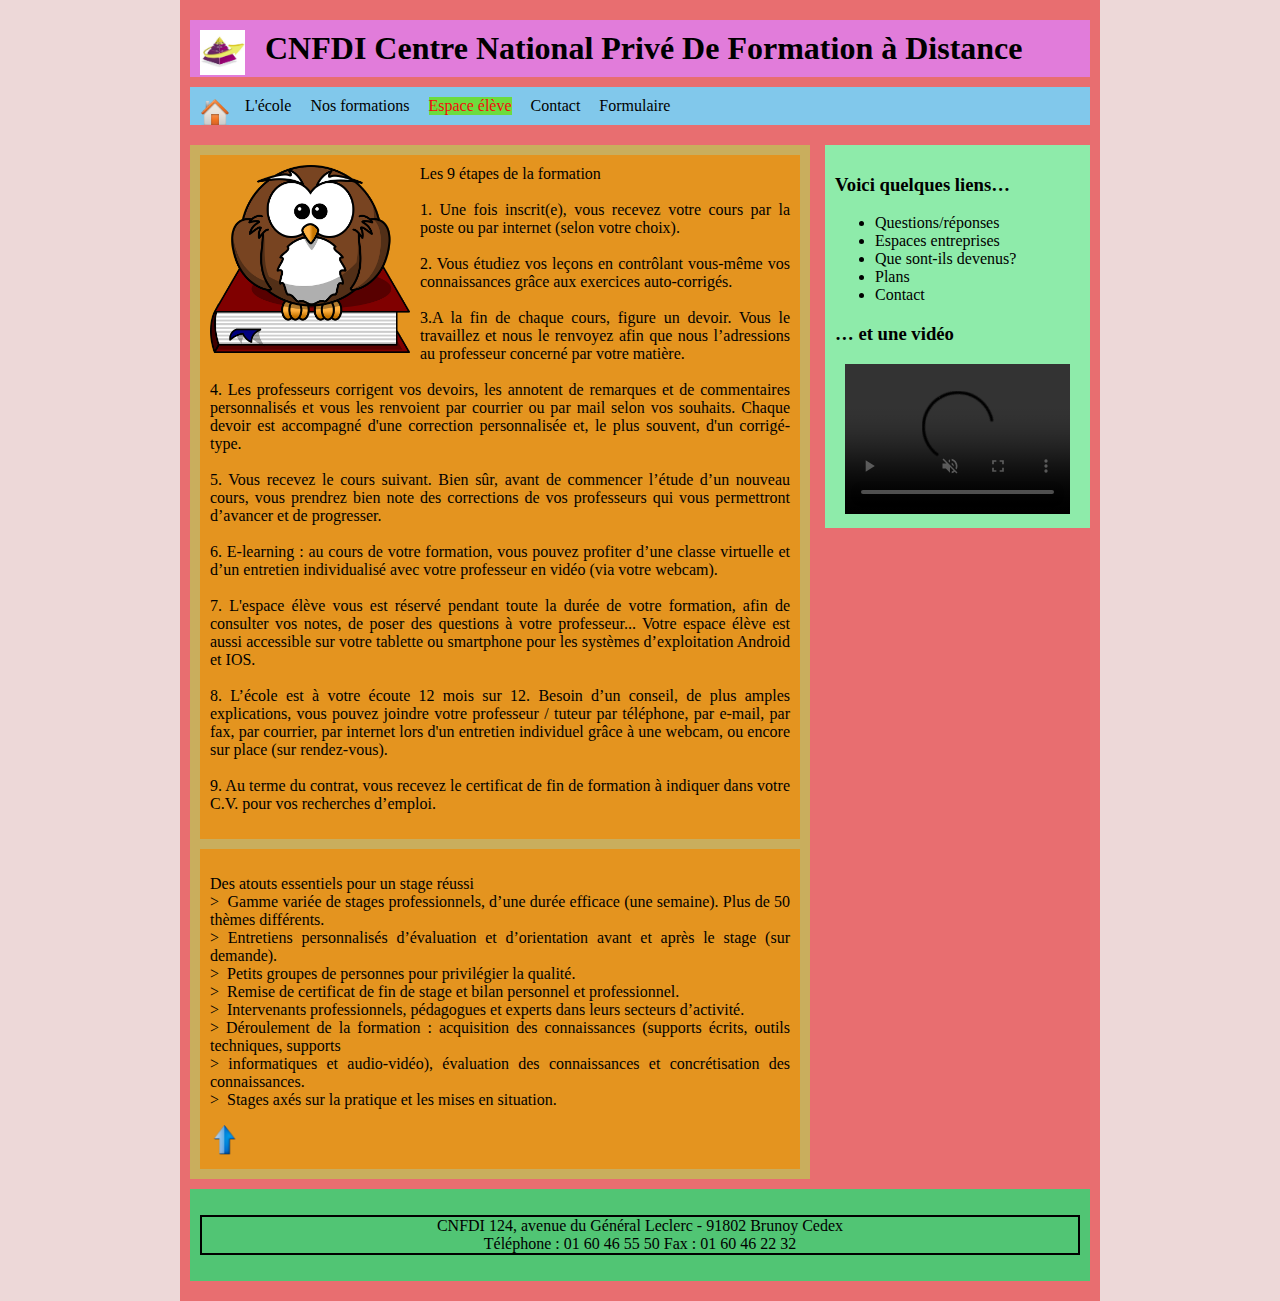
==== Espace-élèves.html @ ebb21731 "ajout du site complet" ====
<!doctype html>
<html>
<head>
<meta charset="utf-8">
<title>CNFDI ESPACE ELEVES</title>
<style type="text/css">
body {
    margin: 0px;
    background-color: rgba(237,216,216,1.00);
}
main {
    background-color: rgba(232,110,112,1.00);
    margin-right: auto;
    margin-left: auto;
    padding: 10px;
    width: 900px;
}
header {
    background-color: rgba(225,124,218,1.00);
    padding: 10px;
    margin-top: 10px;
}
nav {
    background-color: rgba(129,200,235,1.00);
    margin-top: 10px;
    margin-bottom: 10px;
    padding-top: 10px;
    padding-right: 10px;
    padding-bottom: 10px;
    padding-left: 10px;
}
section {
    background-color: rgba(201,174,93,1.00);
    margin-top: 10px;
    margin-bottom: 10px;
    width: 600px;
    padding-top: 10px;
    padding-right: 10px;
    padding-bottom: 10px;
    padding-left: 10px;
    float: left;
}
article {
    background-color: rgba(228,148,31,1.00);
    padding-top: 10px;
    padding-right: 10px;
    padding-bottom: 10px;
    padding-left: 10px;
}
aside {
    background-color: rgba(142,235,170,1.00);
    margin-top: 10px;
    margin-bottom: 10px;
    padding-top: 10px;
    padding-right: 10px;
    padding-bottom: 10px;
    padding-left: 10px;
    width: 245px;
    float: right;
}
footer {
    background-color: rgba(81,197,116,1.00);
    padding-top: 10px;
    padding-right: 10px;
    padding-bottom: 10px;
    padding-left: 10px;
    margin-top: 10px;
    margin-bottom: 10px;
    clear: left;
}
.img-logo {
    width: 45px;
    height: auto;
    float: left;
}
.h1-header {
    padding-left: 20px;
    display: table-cell;
    -webkit-transition: color 1s ease-in-out 0s, visibility 1s ease-in-out 1s;
    -o-transition: color 1s ease-in-out 0s, visibility 1s ease-in-out 1s;
    transition: color 1s ease-in-out 0s, visibility 1s ease-in-out 1s;
}
main nav ul {
    margin-top: 0px;
    margin-right: 0px;
    margin-bottom: 0px;
    margin-left: 0px;
    list-style-type: none;
}
nav ul li {
    display: inline-block;
    margin-right: 15px;
}
main nav img {
    width: 30px;
    height: auto;
    margin-right: 15px;
    float: left;
}
.article1 {
    margin-bottom: 10px;
}
.article1 img {
    width: 200px;
    height: auto;
    float: left;
    margin-right: 10px;
    -webkit-transition: width 1s ease-in 0s;
    -o-transition: width 1s ease-in 0s;
    transition: width 1s ease-in 0s;
}
.article1 p {
    margin-top: 0px;
    text-align: justify;
    -webkit-transition: font-size 1s linear 0s, color 1s ease-in 1s;
    -o-transition: font-size 1s linear 0s, color 1s ease-in 1s;
    transition: font-size 1s linear 0s, color 1s ease-in 1s;
}
.article2 p {
    text-align: justify;
}
video {
    width: 225px;
    height: auto;
    margin-left: 10px;
}
main footer p {
    text-align: center;
    border: 2px solid black;
}
.article1 p:hover {
    font-size: 20px;
    color: red;
}
.article1 img:hover {
    width: 50%;
}
.h1-header:active {
    color: rgba(255,165,0,1);
    visibility: hidden;
}
</style>
<link href="CSS/CSS-CNFDI.css" rel="stylesheet" type="text/css">
<script type="text/javascript">
function MM_popupMsg(msg) { //v1.0
  alert(msg);
}
</script>
</head>

<body>
<main>
  <header><a href="http://www.cnfdi.com" target="_blank"><img src="Images/CNFDI-logo.jpg" alt="" width="225" height="225" class="img-logo"/></a>
    <h1 class="h1-header">CNFDI Centre National Privé De Formation à Distance</h1>
  </header>
  <nav id="menu"> <a href="index.html"><img src="Images/home.png" width="48" height="48" alt=""/></a>
    <ul>
      <li><a href="index.html" target="_blank">L'école</a></li>
      <li><a href="Nos-formations.html" target="_blank">Nos formations</a></li>
      <li class="page-en-cours">Espace élève</li>
      <li><a href="mailto:cnfdi@cnfdi.com">Contact</a></li>
      <li><a href="formulaire.html" target="_blank">Formulaire</a></li>
    </ul>
  </nav>
  <section>
    <article class="article1">
      <img src="Images/eleve.png" alt="" width="764" height="720" onClick="MM_popupMsg('BIENVENUE SUR L\'ESPACE ELEVE')"/>
      <p>Les 9 étapes de la formation<br>
        <br>
        1. Une fois inscrit(e), vous recevez votre cours par la poste ou par internet (selon votre choix).<br>
        <br>
        2. Vous étudiez vos leçons en contrôlant vous-même vos connaissances grâce aux exercices auto-corrigés.<br>
        <br>
        3.A la fin de chaque cours, figure un devoir. Vous le travaillez et nous le renvoyez afin que nous l’adressions au professeur concerné par votre matière.<br>
        <br>
        4. Les professeurs corrigent vos devoirs, les annotent de remarques et de commentaires personnalisés et vous les renvoient par courrier ou par mail selon vos souhaits. Chaque devoir est accompagné d'une correction personnalisée et, le plus souvent, d'un corrigé-type.<br>
        <br>
        5. Vous recevez le cours suivant. Bien sûr, avant de commencer l’étude d’un nouveau cours, vous prendrez bien note des corrections de vos professeurs qui vous permettront d’avancer et de progresser.<br>
        <br>
        6. E-learning : au cours de votre formation, vous pouvez profiter d’une classe virtuelle et d’un entretien individualisé avec votre professeur en vidéo (via votre webcam).<br>
        <br>
        7. L'espace élève vous est réservé pendant toute la durée de votre formation, afin de consulter vos notes, de poser des questions à votre professeur... Votre espace élève est aussi accessible sur votre tablette ou smartphone pour les systèmes d’exploitation Android et IOS.<br>
        <br>
        8. L’école est à votre écoute 12 mois sur 12. Besoin d’un conseil, de plus amples explications, vous pouvez joindre votre professeur / tuteur par téléphone, par e-mail, par fax, par courrier, par internet lors d'un entretien individuel grâce à une webcam, ou encore sur place (sur rendez-vous).<br>
        <br>
        9. Au terme du contrat, vous recevez le certificat de fin de formation à indiquer dans votre C.V. pour vos recherches d’emploi.</p>
    </article>
    <article class="article2">
      <p>Des atouts essentiels pour un stage réussi <br>
        &gt;&nbsp; Gamme variée de stages professionnels, d’une durée efficace (une semaine). Plus de 50 thèmes différents.<br>
        &gt; Entretiens personnalisés d’évaluation et d’orientation avant et après le stage (sur demande).<br>
        &gt;&nbsp; Petits groupes de personnes pour privilégier la qualité.<br>
        &gt;&nbsp; Remise de certificat de fin de stage et bilan personnel et professionnel.<br>
        &gt;&nbsp; Intervenants professionnels, pédagogues et experts dans leurs secteurs d’activité.<br>
        &gt; Déroulement de la formation : acquisition des connaissances (supports écrits, outils techniques, supports <br>
        &gt; informatiques et audio-vidéo), évaluation des connaissances et concrétisation des connaissances. <br>
        &gt;&nbsp; Stages axés sur la pratique et les mises en situation.</p>
    <a href="#menu"><img src="Images/arrow_top.png" alt="" width="32" height="32" class="img-fleche"/></a>      &nbsp;</article>
</section>
  <aside>
    <h3>Voici quelques liens…</h3>
    <ul>
      <li>Questions/réponses</li>
      <li>Espaces entreprises</li>
      <li>Que sont-ils devenus?</li>
      <li>Plans</li>
      <li>Contact </li>
    </ul>
    <h3>… et une vidéo</h3>
    <video preload="auto" controls="controls" muted="muted" autoplay="autoplay" loop="loop" >
      <source src="Videos/Temoignage_dune_eleve_du_CNFDI.mp4" type="video/mp4">
    </video>
  </aside>
  <footer>
    <p>CNFDI 124, avenue du Général Leclerc - 91802 Brunoy Cedex<br>
      Téléphone : 01 60 46 55 50 Fax : 01 60 46 22 32 </p>
  </footer>
</main>
</body>
</html>
---- CSS/CSS-CNFDI.css ----
@charset "utf-8";
a:visited {
    color: rgba(0,0,0,1.00);
    text-decoration: none;
}
a:link {
    color: rgba(0,0,0,1.00);
    text-decoration: none;
}
.page-en-cours {
    color: rgba(243,10,14,1.00);
    background-color: rgba(108,220,62,1.00);
}
.img-fleche {
    width: 30px;
    height: auto;
}
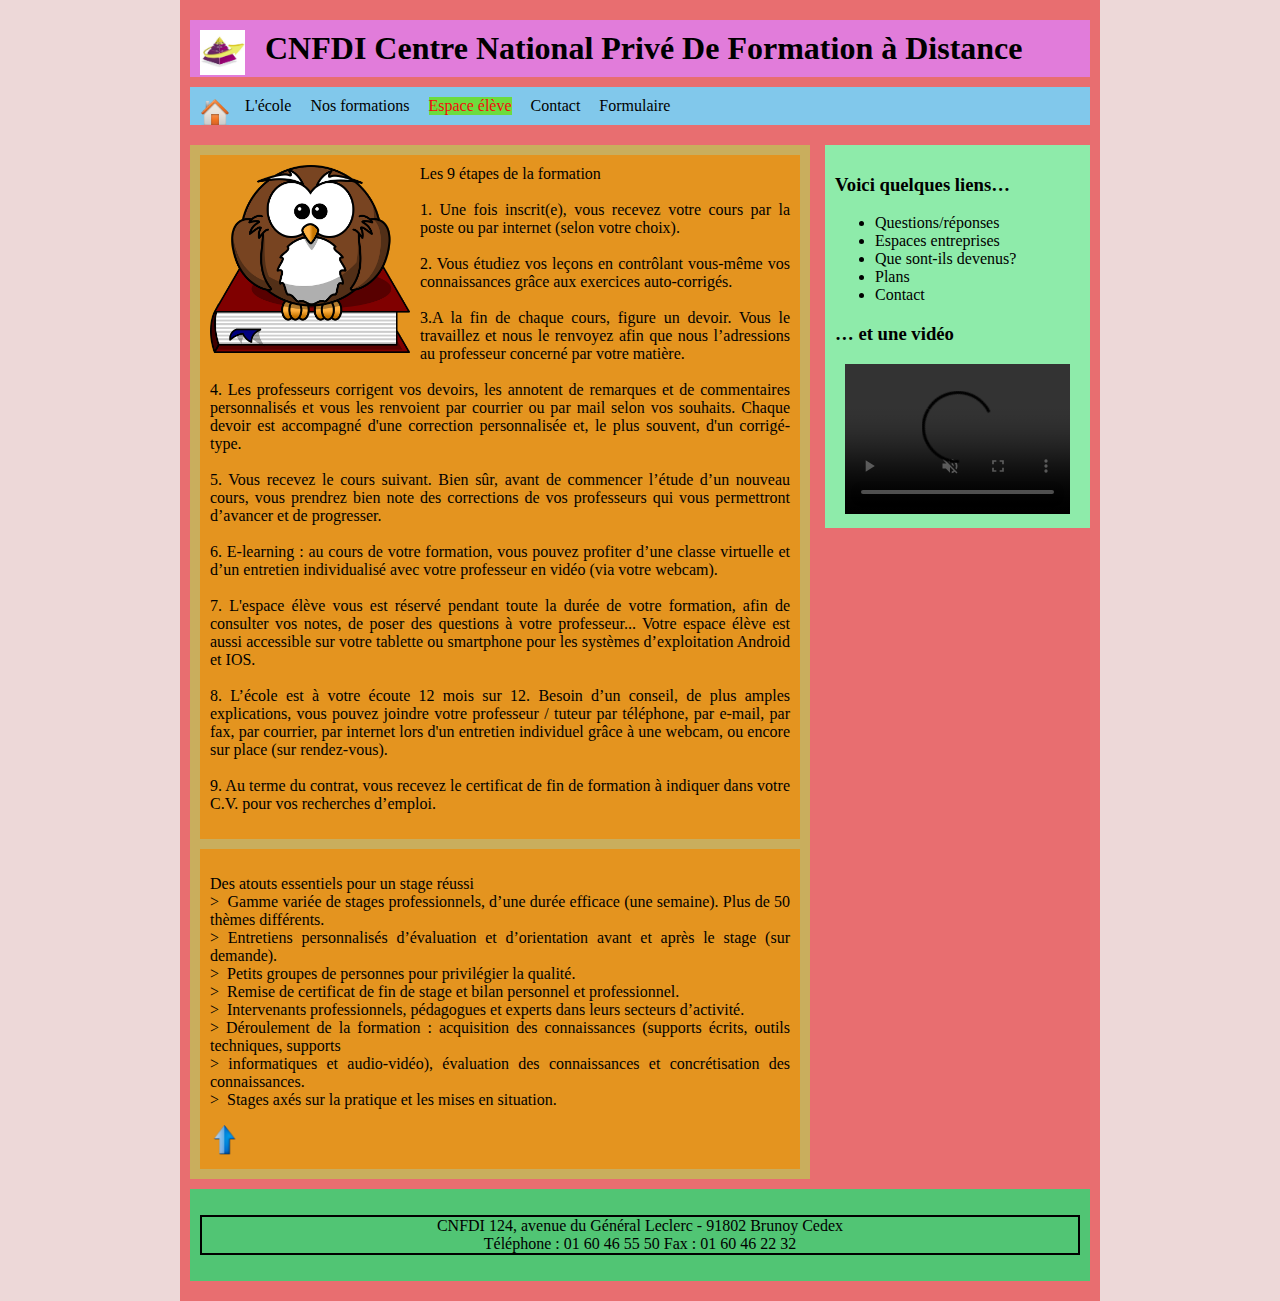
==== commit f8e87c57: "correction chemin Formulaire" ====
--- a/Espace-élèves.html
+++ b/Espace-élèves.html
@@ -159,7 +159,7 @@
       <li><a href="Nos-formations.html" target="_blank">Nos formations</a></li>
       <li class="page-en-cours">Espace élève</li>
       <li><a href="mailto:cnfdi@cnfdi.com">Contact</a></li>
-      <li><a href="formulaire.html" target="_blank">Formulaire</a></li>
+      <li><a href="Formulaire.html" target="_blank">Formulaire</a></li>
     </ul>
   </nav>
   <section>
